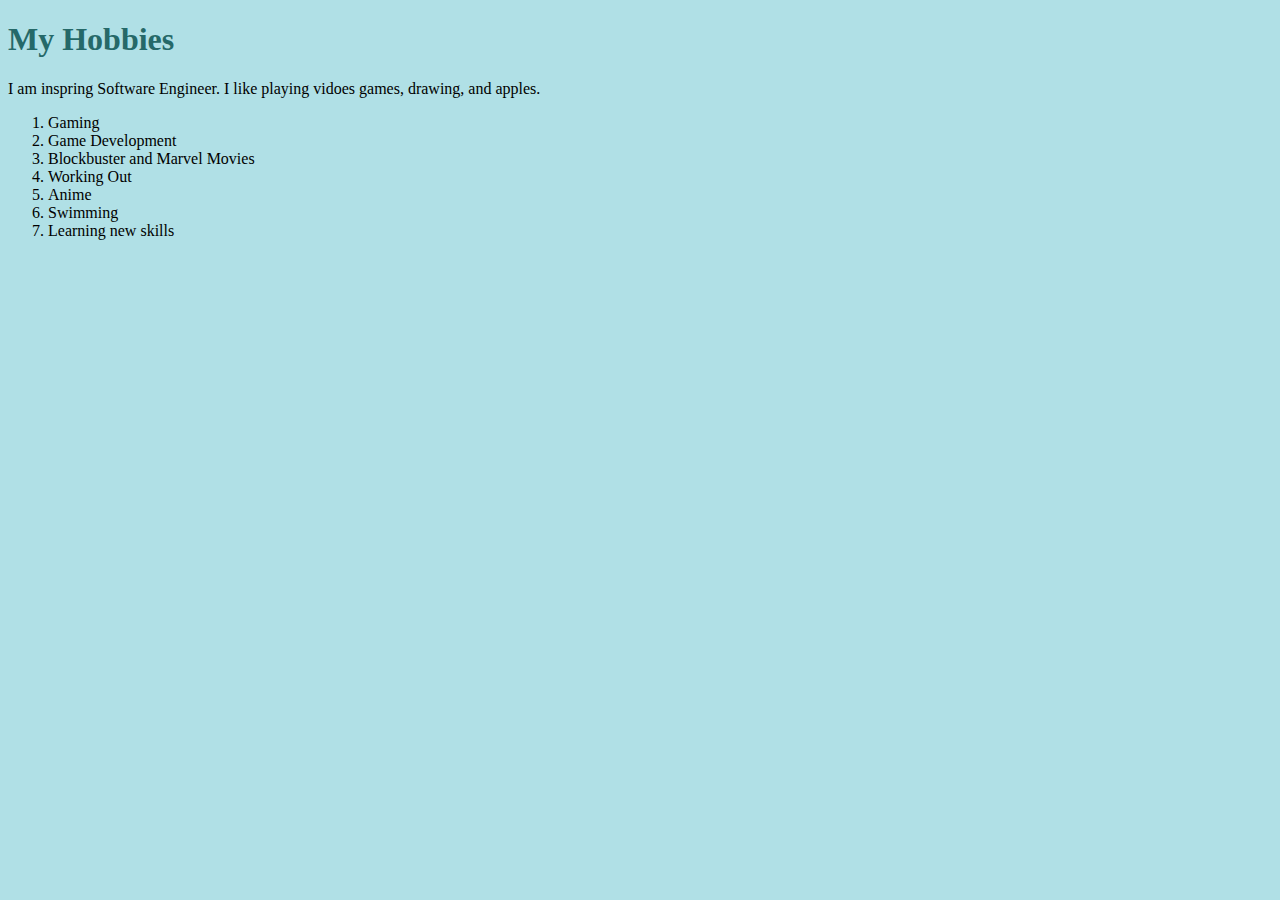
==== Hobbies.html @ 47695dd7 "Add initial CV websites files" ====
<!DOCTYPE html>
<html lang="en">
<head>
    <meta charset="UTF-8">
    <meta http-equiv="X-UA-Compatible" content="IE=edge">
    <meta name="viewport" content="width=device-width, initial-scale=1.0">
    <title>My Hobbies</title>
    <link rel="stylesheet" href="css/styles.css">
</head>
<body>
    <h1>My Hobbies</h1>
    <p>I am inspring Software Engineer. I like playing vidoes games, drawing, and apples.</p>
    <ol>
        <li>Gaming</li>
        <li>Game Development</li>
        <li>Blockbuster and Marvel Movies</li>
        <li>Working Out</li>
        <li>Anime</li>
        <li>Swimming</li>
        <li>Learning new skills</li>
    </ol>
</body>
</html>
---- css/styles.css ----
body { 
    background-color: powderblue;
}
h1{
    color: #256969;
}

h2{
    color: #256969;
}
hr {
    border-style:none;
    border-top-style: dotted;
    border-color: grey;
    border-width: 5px;
    width: 5%;
}
a {
    color: #11999E;
    font-family: 'Montserrat', sans-serif;
    text-decoration: none;
}

a:hover {
    color: #eaf6f6
}
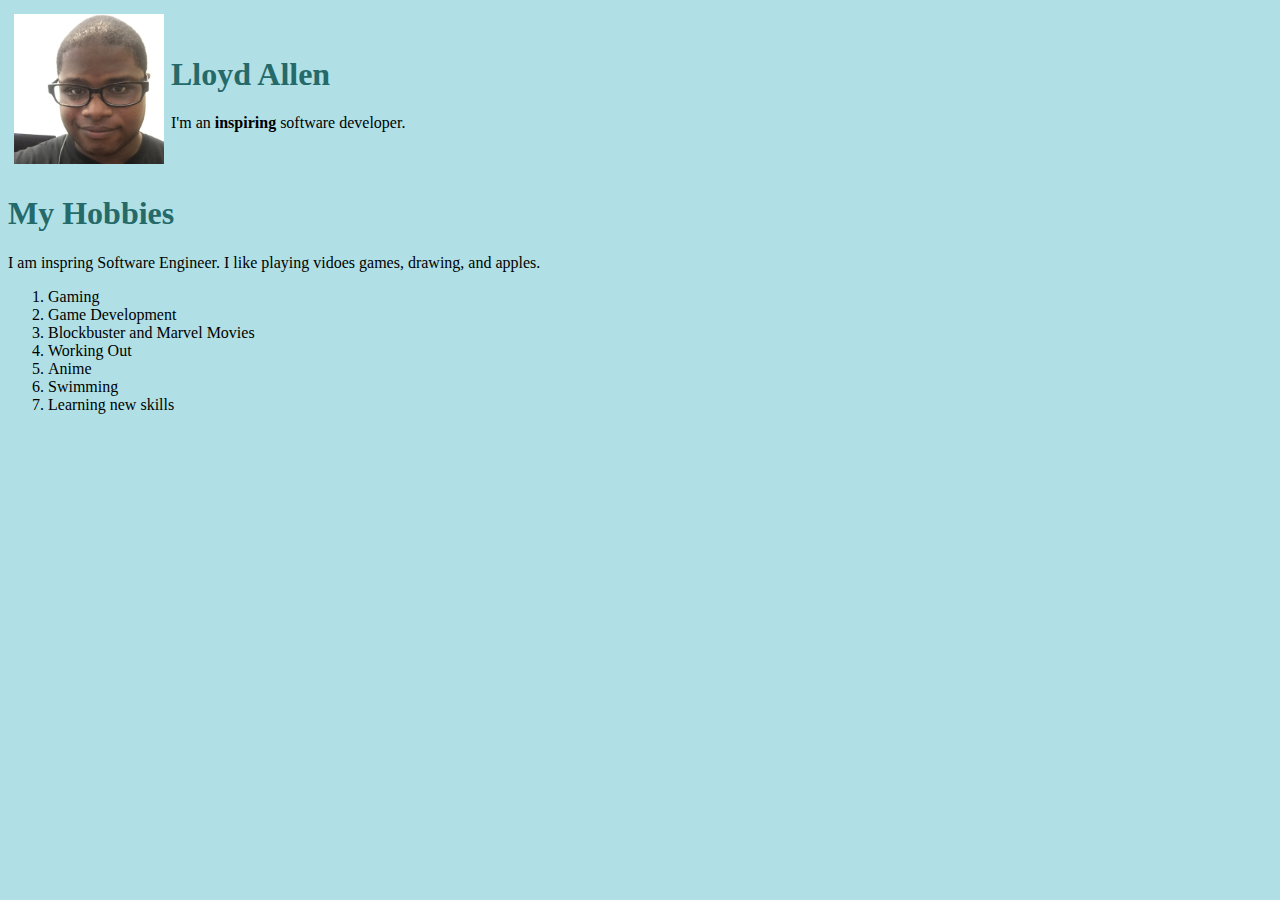
==== commit a6deee48: "Improving the file with a picture." ====
--- a/Hobbies.html
+++ b/Hobbies.html
@@ -8,6 +8,16 @@
     <link rel="stylesheet" href="css/styles.css">
 </head>
 <body>
+<table cellspacing="5">
+        <tr>
+          <td><img class="Personal-image" src="images\Lloyd Allen Picture.jpg" alt="Lloyd Allen Profile Picture" alt = "" height="150px" width="150px"></td>
+          <td><h1>Lloyd Allen</h1>
+          <p>
+            I'm an <strong>inspiring</strong> software developer.
+          </p>
+        </td>
+        </tr>
+      </table>
     <h1>My Hobbies</h1>
     <p>I am inspring Software Engineer. I like playing vidoes games, drawing, and apples.</p>
     <ol>
@@ -20,4 +30,4 @@
         <li>Learning new skills</li>
     </ol>
 </body>
-</html>+</html>
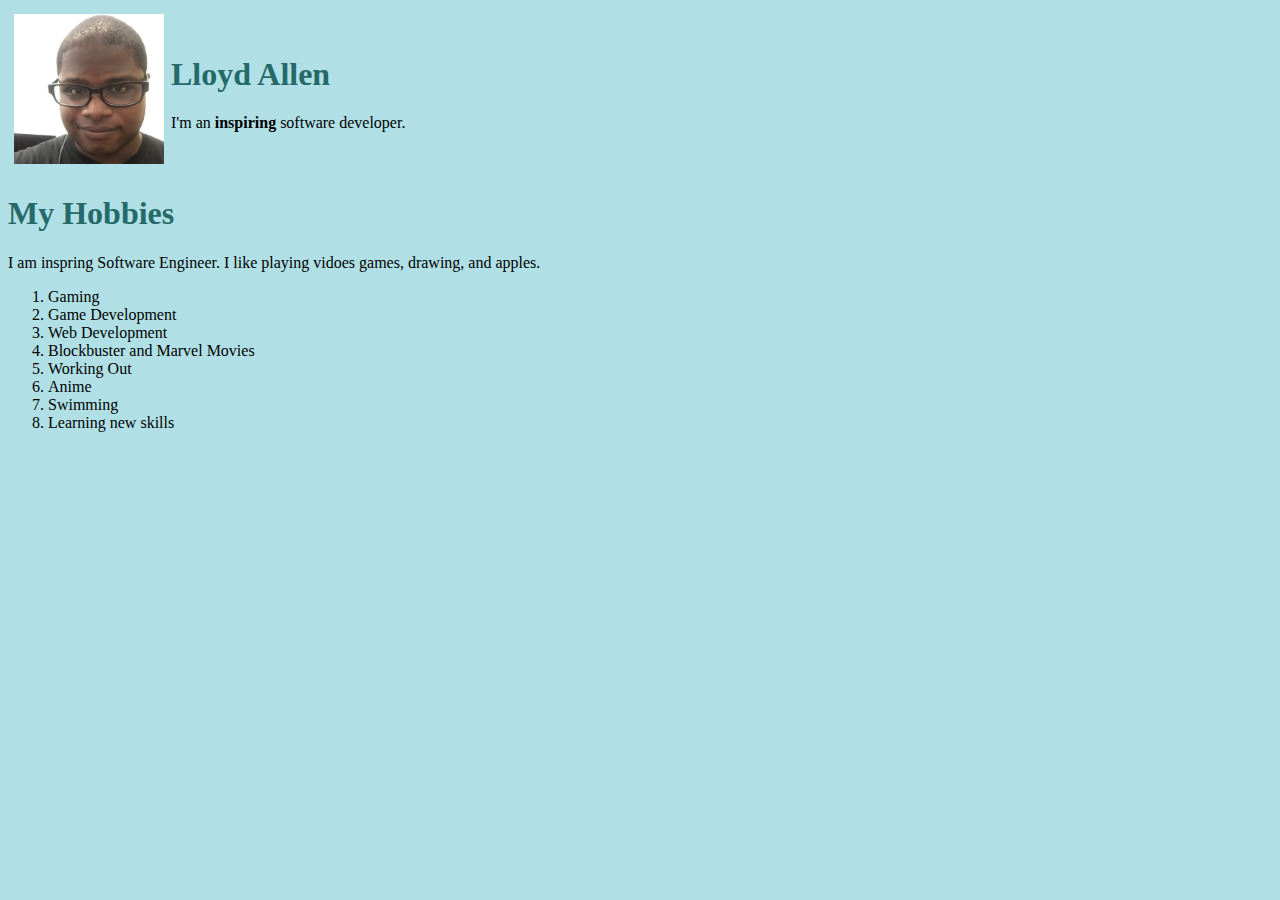
==== commit 1e00f343: "Update Hobbies.html" ====
--- a/Hobbies.html
+++ b/Hobbies.html
@@ -23,6 +23,7 @@
     <ol>
         <li>Gaming</li>
         <li>Game Development</li>
+        <li>Web Development</li>
         <li>Blockbuster and Marvel Movies</li>
         <li>Working Out</li>
         <li>Anime</li>
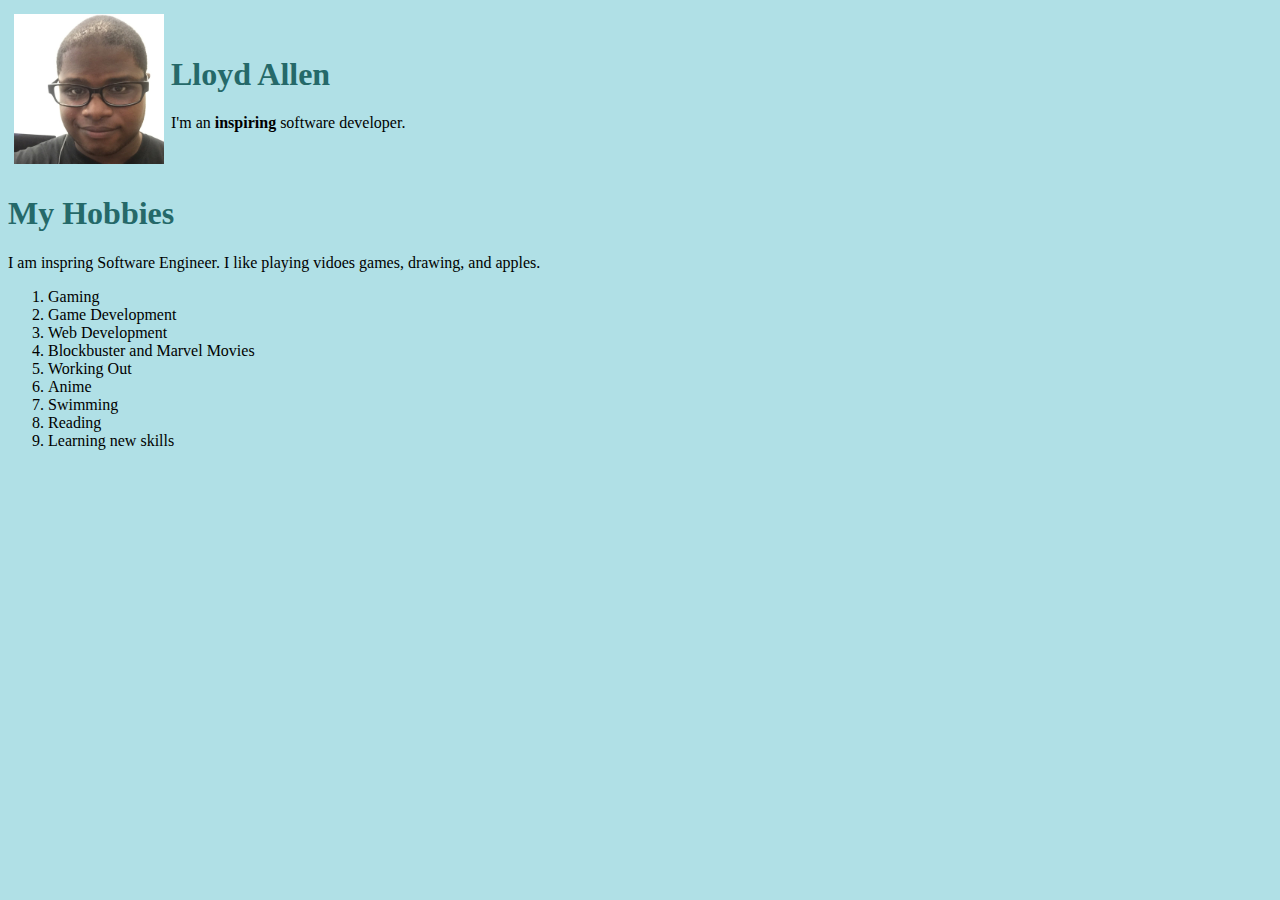
==== commit 8d9447e7: "Update Hobbies.html" ====
--- a/Hobbies.html
+++ b/Hobbies.html
@@ -28,6 +28,7 @@
         <li>Working Out</li>
         <li>Anime</li>
         <li>Swimming</li>
+        <li>Reading</li>
         <li>Learning new skills</li>
     </ol>
 </body>
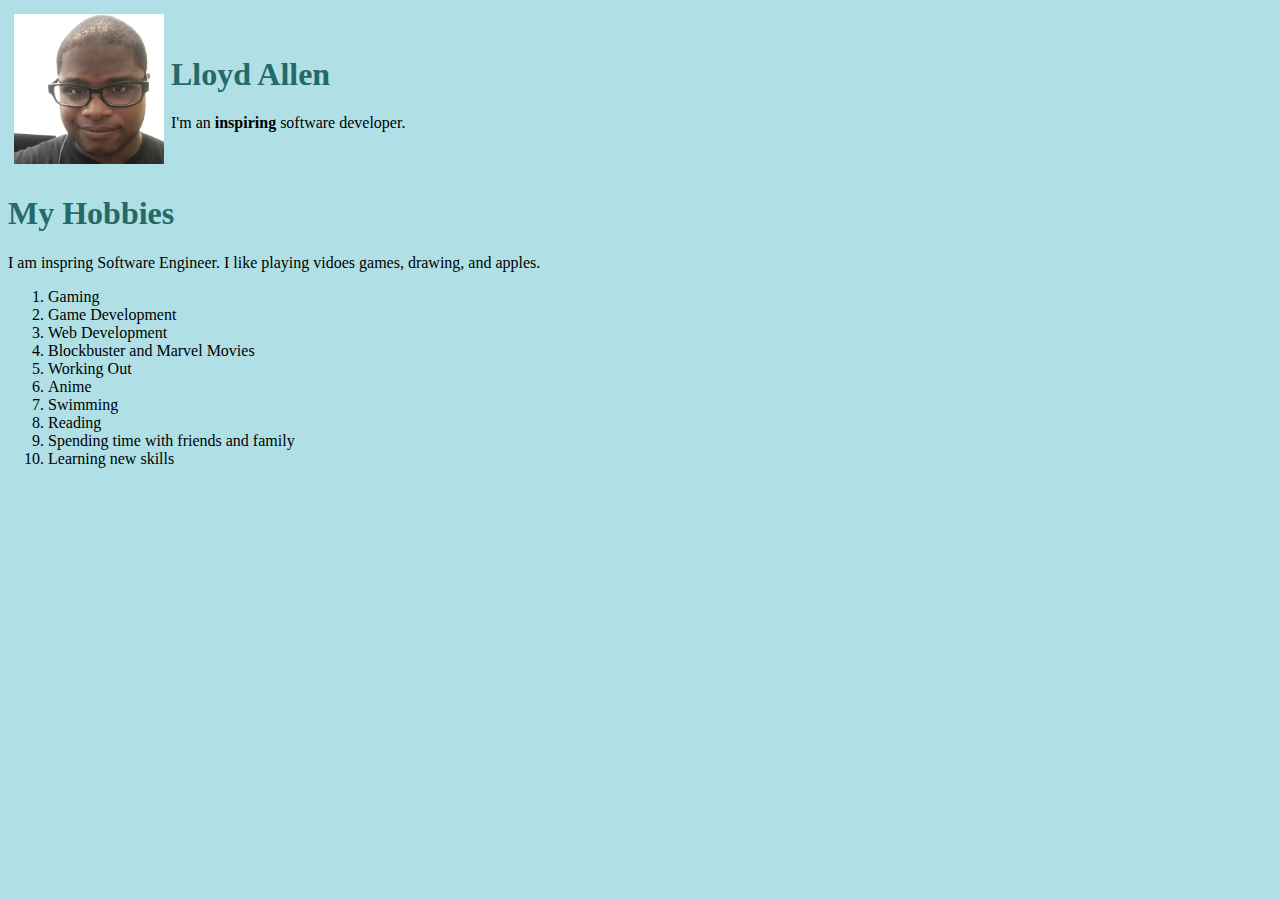
==== commit a6fab64a: "Update Hobbies.html" ====
--- a/Hobbies.html
+++ b/Hobbies.html
@@ -29,6 +29,7 @@
         <li>Anime</li>
         <li>Swimming</li>
         <li>Reading</li>
+        <li>Spending time with friends and family</li>
         <li>Learning new skills</li>
     </ol>
 </body>
